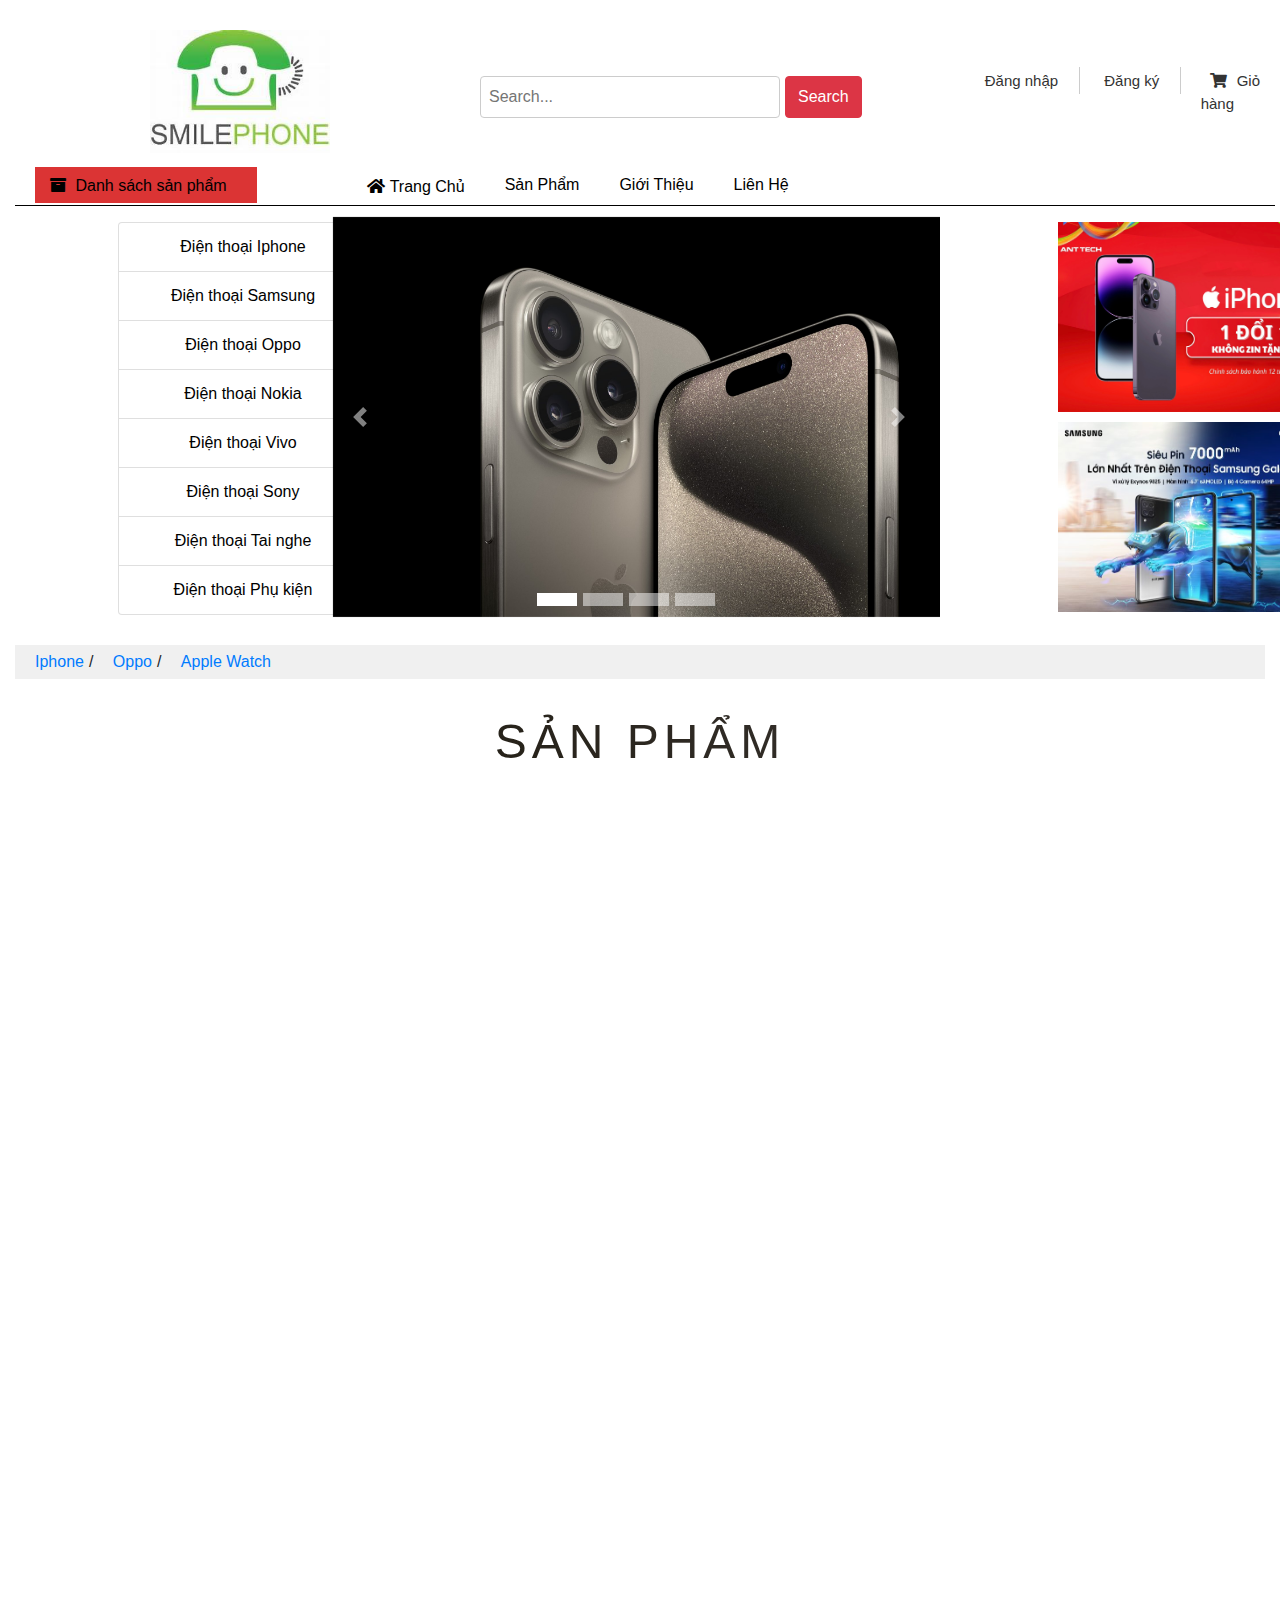
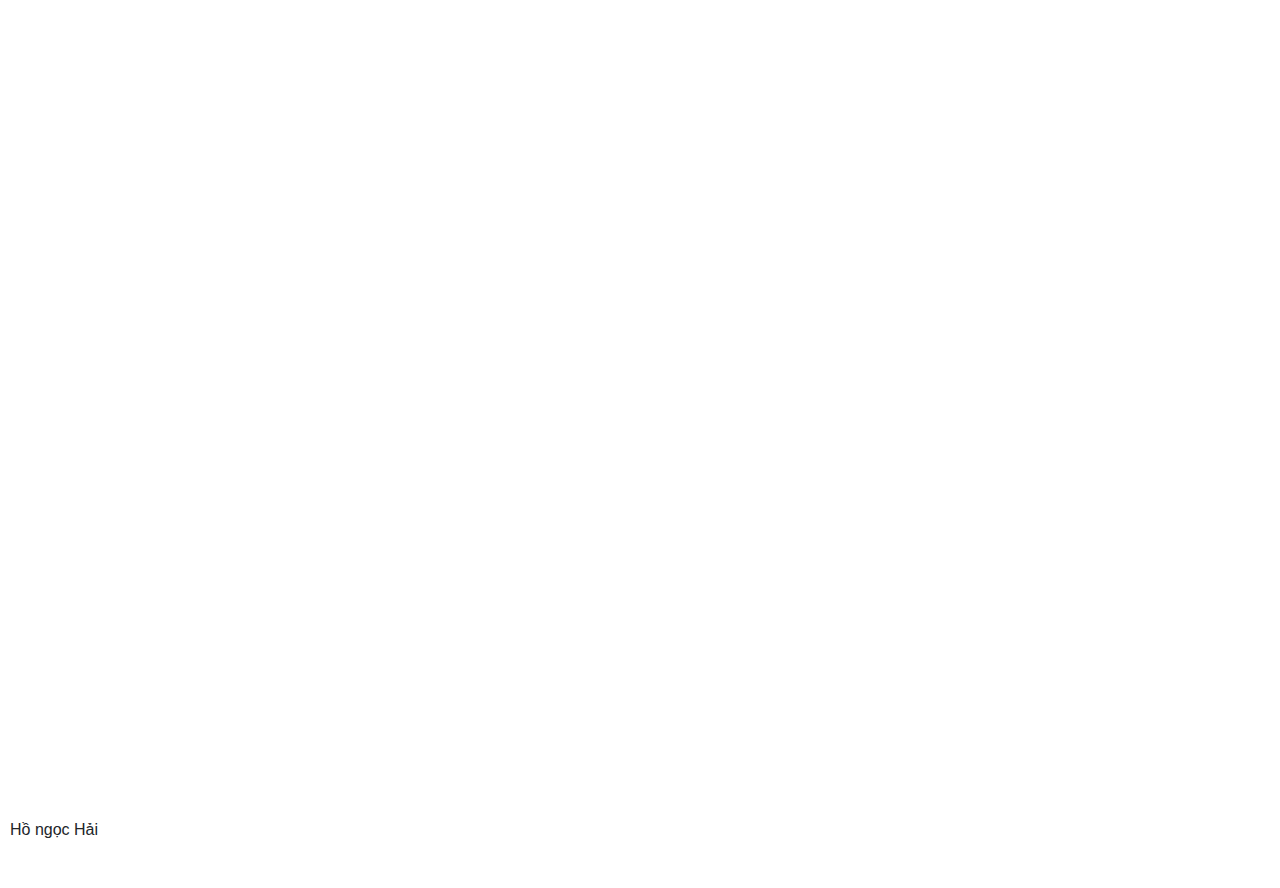
==== duan/index.html @ 73beff2e "duan" ====
<!DOCTYPE html>
<html lang="en">

<head>
    <meta charset="UTF-8" />
    <meta name="viewport" content="width=device-width, initial-scale=1.0" />
    <link rel="stylesheet" href="https://stackpath.bootstrapcdn.com/bootstrap/4.5.2/css/bootstrap.min.css" />
    <link rel="stylesheet" href="https://cdnjs.cloudflare.com/ajax/libs/font-awesome/5.15.4/css/all.min.css" />
    <link href="https://unpkg.com/aos@2.3.1/dist/aos.css" rel="stylesheet">
    <script src="https://stackpath.bootstrapcdn.com/bootstrap/4.5.2/js/bootstrap.min.js"></script>
    <title>Document</title>
    <link rel="stylesheet" href="css/style.css" />
    <script src="js/slider.js"></script>

</head>

<body>
    <div class="container-ner">
        <div class="header">
            <div class="logo"><img src="./img/logo.jpg" alt="" /></div>
            <div class="search-container">
                <input type="text" placeholder="Search..." />
                <button type="submit" class="btn btn-danger">Search</button>
            </div>

            <div class="taikhoan">
                <ul class="list-inline">
                    <li><a href="#">Đăng nhập</a></li>
                    <li><a href="#">Đăng ký</a></li>
                    <li><a href="#"><i class="fas fa-shopping-cart"></i> Giỏ hàng</a></li>
                </ul>
            </div>
        </div>

        <!-- MENU -->
        <nav>
            <div class="container">
                <div class="left-boxes">
                    <ul>
                        <li><a href="#"><i class="fas fa-archive"></i> Danh sách sản phẩm</a></li>
                    </ul>
                </div>

                <div class="right-boxes">
                    <ul>
                        <li><a href="index.php"><i class="fas fa-home"></i>Trang Chủ</a></li>
                        <li><a href="index.php?act=sanpham">Sản Phẩm</a></li>
                        <li><a href="index.php?act=gioithieu">Giới Thiệu</a></li>
                        <li><a href="index.php?act=lienhe">Liên Hệ</a></li>
                    </ul>
                </div>
            </div>
            <hr class="horizontal-line" />
        </nav>
        <div class="container-fluid">
            <div class="row controls">
                <div class="col-md-3 hnh">
                    <div class="danhmuc">
                        <ul class="list-group">
                            <li class="list-group-item"><a href="#">Điện thoại Iphone</a></li>
                            <li class="list-group-item"><a href="#">Điện thoại Samsung</a></li>
                            <li class="list-group-item"><a href="#">Điện thoại Oppo</a></li>
                            <li class="list-group-item"><a href="#">Điện thoại Nokia</a></li>
                            <li class="list-group-item"><a href="#">Điện thoại Vivo</a></li>
                            <li class="list-group-item"><a href="#">Điện thoại Sony</a></li>
                            <li class="list-group-item"><a href="#">Điện thoại Tai nghe</a></li>
                            <li class="list-group-item"><a href="#">Điện thoại Phụ kiện</a></li>
                        </ul>
                    </div>



                </div>

                <div class="col-md-8 hnh2">
                    <div class="top-content">
                        <!-- Carousel -->
                        <div id="demo" class="carousel slide" data-ride="carousel">

                            <!-- Indicators -->
                            <ul class="carousel-indicators">
                                <li data-target="#demo" data-slide-to="0" class="active"></li>
                                <li data-target="#demo" data-slide-to="1"></li>
                                <li data-target="#demo" data-slide-to="2"></li>
                                <li data-target="#demo" data-slide-to="3"></li>
                            </ul>

                            <!-- The slideshow -->
                            <div class="carousel-inner">
                                <div class="carousel-item active">
                                    <img src="./img/banner1.jpg" width="725px" height="410px">
                                </div>

                                <div class="carousel-item">
                                    <img src="./img/banner4.jpg" height="410px">
                                </div>

                                <div class="carousel-item">
                                    <img src="./img/banner2.jpg" height="410px" width="725px">
                                </div>
                                <div class="carousel-item">
                                    <img src="./img/banner3.jpg" height="410px" width="725px">
                                </div>
                            </div>

                            <!-- Left and right controls -->
                            <a class="carousel-control-prev" href="#demo" data-slide="prev">
                                <span class="carousel-control-prev-icon"></span>
                            </a>
                            <a class="carousel-control-next" href="#demo" data-slide="next">
                                <span class="carousel-control-next-icon"></span>
                            </a>
                        </div>
                        <!-- End carousel -->
                    </div>
                    <div class="only">
                        <img src="./img/bannerphai1.jpg" alt="">
                        <img src="./img/bannerphai2.jpg" alt="">
                    </div>

                </div>
            </div>
        </div>

        <div class="sanpham">
            <div class="thanhg">
                <a href="">Iphone</a>/
                <a href="">Oppo</a>/
                <a href="">Apple Watch</a>
            </div><br>
            <div style="text-align: center;">
                <h3 class="styled-text">Sản Phẩm</h3>
            </div>
            <div class="row sp">
                <div class="boxsp" data-aos="fade-up" data-aos-duration="2000">
                    <a href=""><img src="./img/ip14 promax.jpg" alt="Điện thoại 3"></a>
                    <div class="name"><a href="#">Apple Watch seri3</a></div>
                    <p>$5900</p>

                </div>
                <div class="boxsp" data-aos="fade-up" data-aos-duration="2000">
                    <a href=""><img src="./img/ip14 promax.jpg" alt="Điện thoại 3"></a>
                    <div class="name"><a href="#">Apple Watch seri3</a></div>
                    <p>$5900</p>

                </div>
                <div class="boxsp" data-aos="fade-up" data-aos-duration="2000">
                    <a href=""><img src="./img/ip14 promax.jpg" alt="Điện thoại 3"></a>
                    <div class="name"><a href="#">Apple Watch seri3</a></div>
                    <p>$5900</p>

                </div>
                <div class="boxsp" data-aos="fade-up" data-aos-duration="2000">
                    <a href=""><img src="./img/ip14 promax.jpg" alt="Điện thoại 3"></a>
                    <div class="name"><a href="#">Apple Watch seri3</a></div>
                    <p>$5900</p>

                </div>
                <div class="boxsp" data-aos="fade-up" data-aos-duration="2000">
                    <a href=""><img src="./img/ip14 promax.jpg" alt="Điện thoại 3"></a>
                    <div class="name"><a href="#">Apple Watch seri3</a></div>
                    <p>$5900</p>

                </div>

            </div>

            <div class="row sp">
                <div class="boxsp" data-aos="fade-up" data-aos-duration="2000">
                    <a href=""><img src="./img/ip14 promax.jpg" alt="Điện thoại 3"></a>
                    <div class="name"><a href="#">Apple Watch seri3</a></div>
                    <p>$5900</p>

                </div>
                <div class="boxsp" data-aos="fade-up" data-aos-duration="2000">
                    <a href=""><img src="./img/ip14 promax.jpg" alt="Điện thoại 3"></a>
                    <div class="name"><a href="#">Apple Watch seri3</a></div>
                    <p>$5900</p>

                </div>
                <div class="boxsp" data-aos="fade-up" data-aos-duration="2000">
                    <a href=""><img src="./img/ip14 promax.jpg" alt="Điện thoại 3"></a>
                    <div class="name"><a href="#">Apple Watch seri3</a></div>
                    <p>$5900</p>

                </div>
                <div class="boxsp" data-aos="fade-up" data-aos-duration="2000">
                    <a href=""><img src="./img/ip14 promax.jpg" alt="Điện thoại 3"></a>
                    <div class="name"><a href="#">Apple Watch seri3</a></div>
                    <p>$5900</p>

                </div>
                <div class="boxsp" data-aos="fade-up" data-aos-duration="2000">
                    <a href=""><img src="./img/ip14 promax.jpg" alt="Điện thoại 3"></a>
                    <div class="name"><a href="#">Apple Watch seri3</a></div>
                    <p>$5900</p>

                </div>

            </div>
        </div>
    </div>
    </div>
    </div>
    <div class="footer">
        Hồ ngọc Hải
    </div>
</body>
<script src="https://code.jquery.com/jquery-3.5.1.min.js"></script>
<script src="https://cdn.jsdelivr.net/npm/@popperjs/core@2.9.1/dist/umd/popper.min.js"></script>
<script src="https://stackpath.bootstrapcdn.com/bootstrap/4.5.2/js/bootstrap.min.js"></script>
<script src="https://unpkg.com/aos@2.3.1/dist/aos.js"></script>
<script>
    AOS.init();

    AOS.init();
</script>


</script>

</html>
---- duan/css/style.css ----
* {
    padding: 5px;
}

.header {
    display: flex;
    align-items: center;
    margin-left: 120px;
}

.logo {
    display: flex;
    align-items: center;
}

.logo img {
    padding: 10px;
    margin-right: 30px;
    width: 200px;
    /* Để tạo khoảng cách giữa ảnh và input */
}

body {
    font-family: Arial, sans-serif;
    margin: 0;
    padding: 0;
}

.search-container {
    display: flex;
    justify-content: center;
    margin-top: 10px;
    margin-left: 100px;
}

input[type="text"] {
    padding: 8px;
    border: 1px solid #ccc;
    border-radius: 4px;
    width: 300px;
    margin-right: 5px;
}

button {
    padding: 8px 20px;
    border: 1px solid #ccc;
    border-radius: 4px;
    background-color: #f0f0f0;
    color: #333;
    cursor: pointer;
}


/* Thiết kế cho menu tài khoản */

.taikhoan {
    text-align: right;
    /* Canh phải */
    margin-left: 100px;
}

.taikhoan ul {
    list-style: none;
    /* Ẩn dấu đầu dòng */
    padding: 0;
    margin: 0;
    font-size: 15px;
}

.taikhoan ul li {
    display: inline;
    margin-right: 0px;
    /* Khoảng cách giữa mỗi mục */
    border-right: 1px solid #ccc;
    /* Đường gạch ngăn */
    padding-right: 20px;
    /* Khoảng cách giữa chữ và đường gạch ngăn */
}

.taikhoan ul li:last-child {
    border-right: none;
    margin-right: 5px;
    /* Loại bỏ đường gạch ngăn ở mục cuối cùng */
}

.taikhoan ul li :hover {
    color: red;
}

.taikhoan ul li {
    display: inline;
    /* Hiển thị trên cùng một hàng */
    margin: 7px;
    /* Khoảng cách giữa các mục */
}

.taikhoan ul li a {
    text-decoration: none;
    /* Loại bỏ gạch chân mặc định trên liên kết */
    color: #333;
    /* Màu chữ */
    padding: 1px;
    /* Kích thước và khoảng cách trong mục */
}

.container {
    display: flex;
}

.left-boxes,
.right-boxes {
    display: flex;
    flex-direction: column;
    margin-top: -20px;
}

.left-boxes {
    margin-left: -70px;
}

.box {
    width: 50px;
    height: 50px;
    background-color: #3498db;
    margin: 5px;
}

.right-boxes ul {
    display: flex;
    /* Sử dụng Flexbox để xếp các mục danh sách theo hàng ngang */
    list-style: none;
    /* Ẩn dấu đầu dòng (bullet) của danh sách */
    padding: 0;
    margin-left: 70px;
}

.right-boxes ul :hover {
    color: red;
    font-size: 15px;
}

.right-boxes li {
    margin-right: 20px;
    /* Khoảng cách giữa các mục danh sách */
}

.right-boxes a {
    text-decoration: none;
    /* Ẩn gạch chân (underline) của liên kết */
    color: #000;
    /* Màu chữ đen */
}

.left-boxes {
    padding: 20px;
}

.left-boxes ul {
    list-style: none;
    padding: 0;
    margin: 0;
    display: flex;
    margin-top: -16px;
    background-color: rgb(219, 52, 52);
}

.left-boxes li {
    margin-right: 20px;
}

.horizontal-line {
    border-top: 1px solid #000;
    width: 100%;
    margin-top: -25px;
}

.left-boxes a {
    text-decoration: none;
    color: #000;
}

.list-group-item {
    width: 250px;
    margin-left: -16px;
}

.list-group-item a {
    text-decoration: none;
    color: #000;
}

.list-group-item a:hover {
    color: red;
}

.list-group {
    margin-left: 34px;
    text-align: center;
}

.list-group:hover {
    color: red;
}

.controls {
    margin-top: -40px;
}

.top-content {
    margin-left: 0px;
    width: 80%;
    margin-top: -20px;
}

.carousel-inner .carousel-inner img {
    width: 100%;
    height: auto;
    transform: perspective(1.1);
}

.row.sp {
    display: flex;
    margin: 10px;
    margin-left: 60px;
}

.boxsp {
    background-color: #fff;
    box-shadow: 3px 3px 6px rgb(171, 171, 171);
    border-radius: 5px;
    overflow: hidden;
    transition: transform 0.3s, box-shadow 0.3s;
    margin-left: 20px;
    border: 1px rgb(205, 205, 205) solid;
    width: 240px;
    position: relative;
}

.boxsp img {
    width: 220px;
    height: auto;
    display: block;
    transition: transform 0.5s;
    transform: scale(1);
    margin: auto;
}

.boxsp:hover img {
    transform: scale(1.1);
}


/* Đặt thuộc tính khi di chuột qua */

.boxsp p,
.boxsp a {
    text-align: center;
}

.name {
    text-align: center;
}

.name a {
    color: red;
}

.name a :hover {
    color: rgb(93, 5, 5);
}

.thanhg {
    width: 100%;
    background-color: #f0f0f0;
    justify-content: space-between;
}

.thanhg a {
    margin-left: 10px;
}

.only {
    margin-left: 740px;
    margin-top: -430px;
}

.only img {
    height: 200px;
    width: 280px;
}

.styled-text {
    font-family: 'Arial', sans-serif;
    /* Thay đổi font chữ */
    font-size: 3em;
    /* Kích thước chữ to hơn */
    color: #100908;
    /* Màu đỏ đậm */
    text-transform: uppercase;
    /* Chuyển đổi chữ thành in hoa */
    letter-spacing: 5px;
    /* Khoảng cách giữa các chữ cái */
    background-image: linear-gradient(45deg, #151103, #423d3d);
    /* Nền gradient màu vàng nhạt */
    -webkit-background-clip: text;
    /* Hiển thị gradient nền trong vùng chữ */
    color: transparent;
    /* Ẩn chữ ban đầu */
    animation: glowing 3s linear infinite;
    /* Tạo hiệu ứng nhấp nháy */
}

.hnh {
    margin-left: 65px;
}

.hnh2 {
    margin-left: -100px;
}
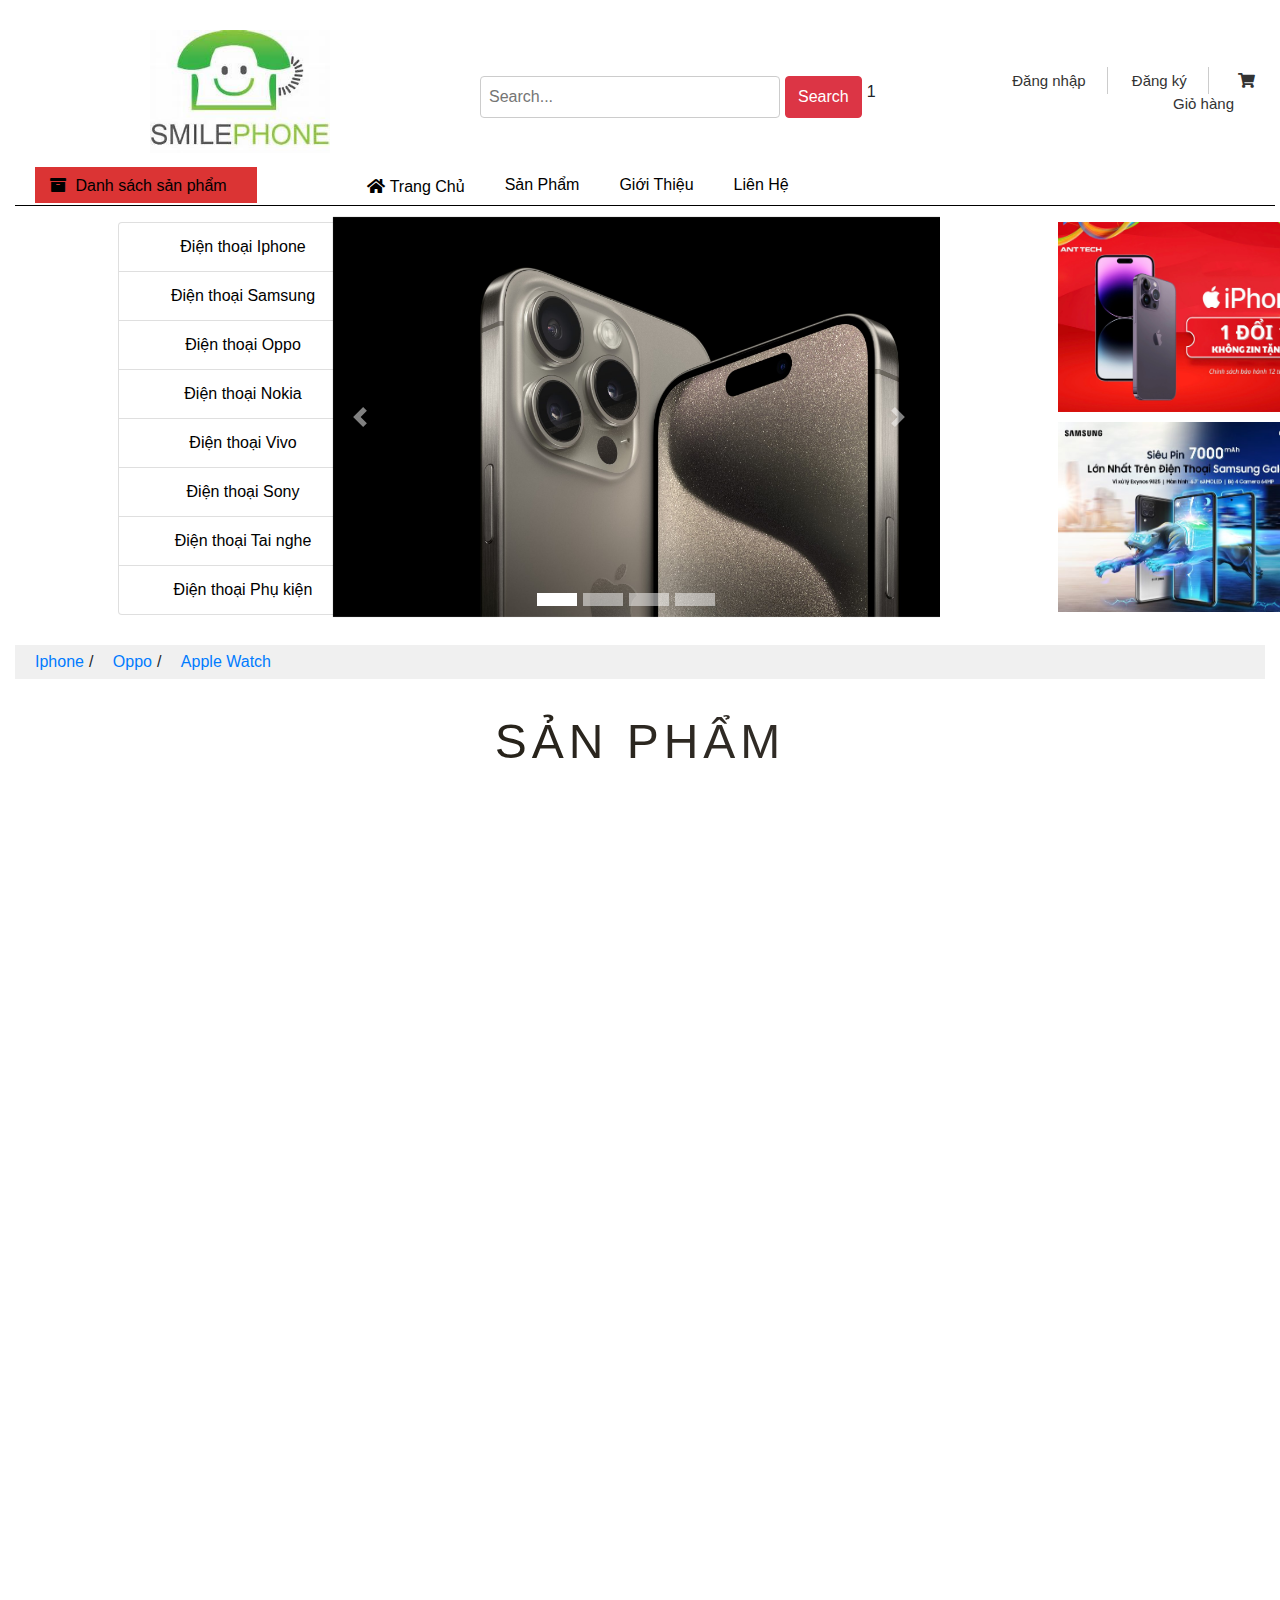
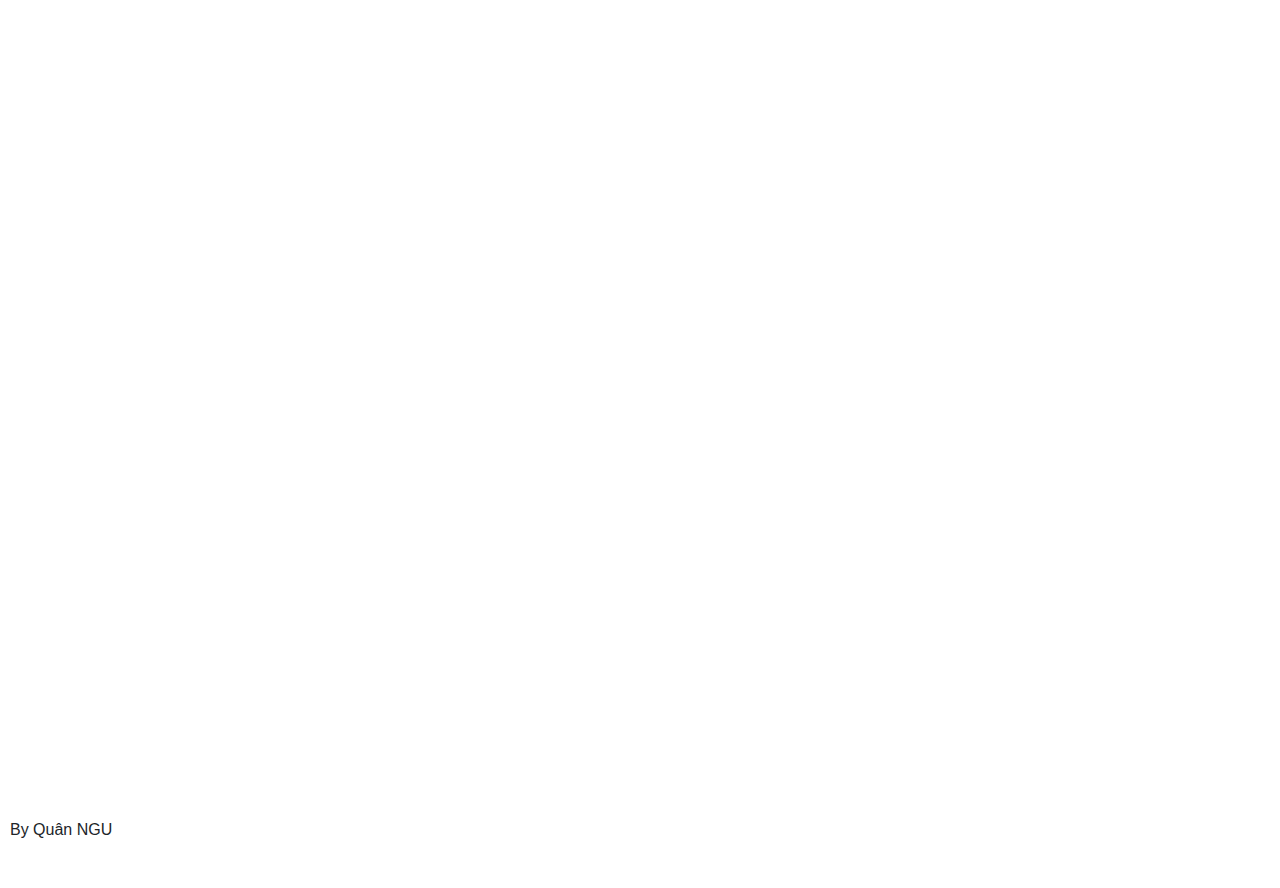
==== commit 3f78ef75: "1" ====
--- a/duan/index.html
+++ b/duan/index.html
@@ -22,6 +22,7 @@
                 <input type="text" placeholder="Search..." />
                 <button type="submit" class="btn btn-danger">Search</button>
             </div>
+            1
 
             <div class="taikhoan">
                 <ul class="list-inline">
@@ -203,7 +204,7 @@
     </div>
     </div>
     <div class="footer">
-        Hồ ngọc Hải
+        By Quân NGU
     </div>
 </body>
 <script src="https://code.jquery.com/jquery-3.5.1.min.js"></script>
--- a/duan/css/style.css
+++ b/duan/css/style.css
@@ -316,4 +316,4 @@
 
 .hnh2 {
     margin-left: -100px;
-}+}
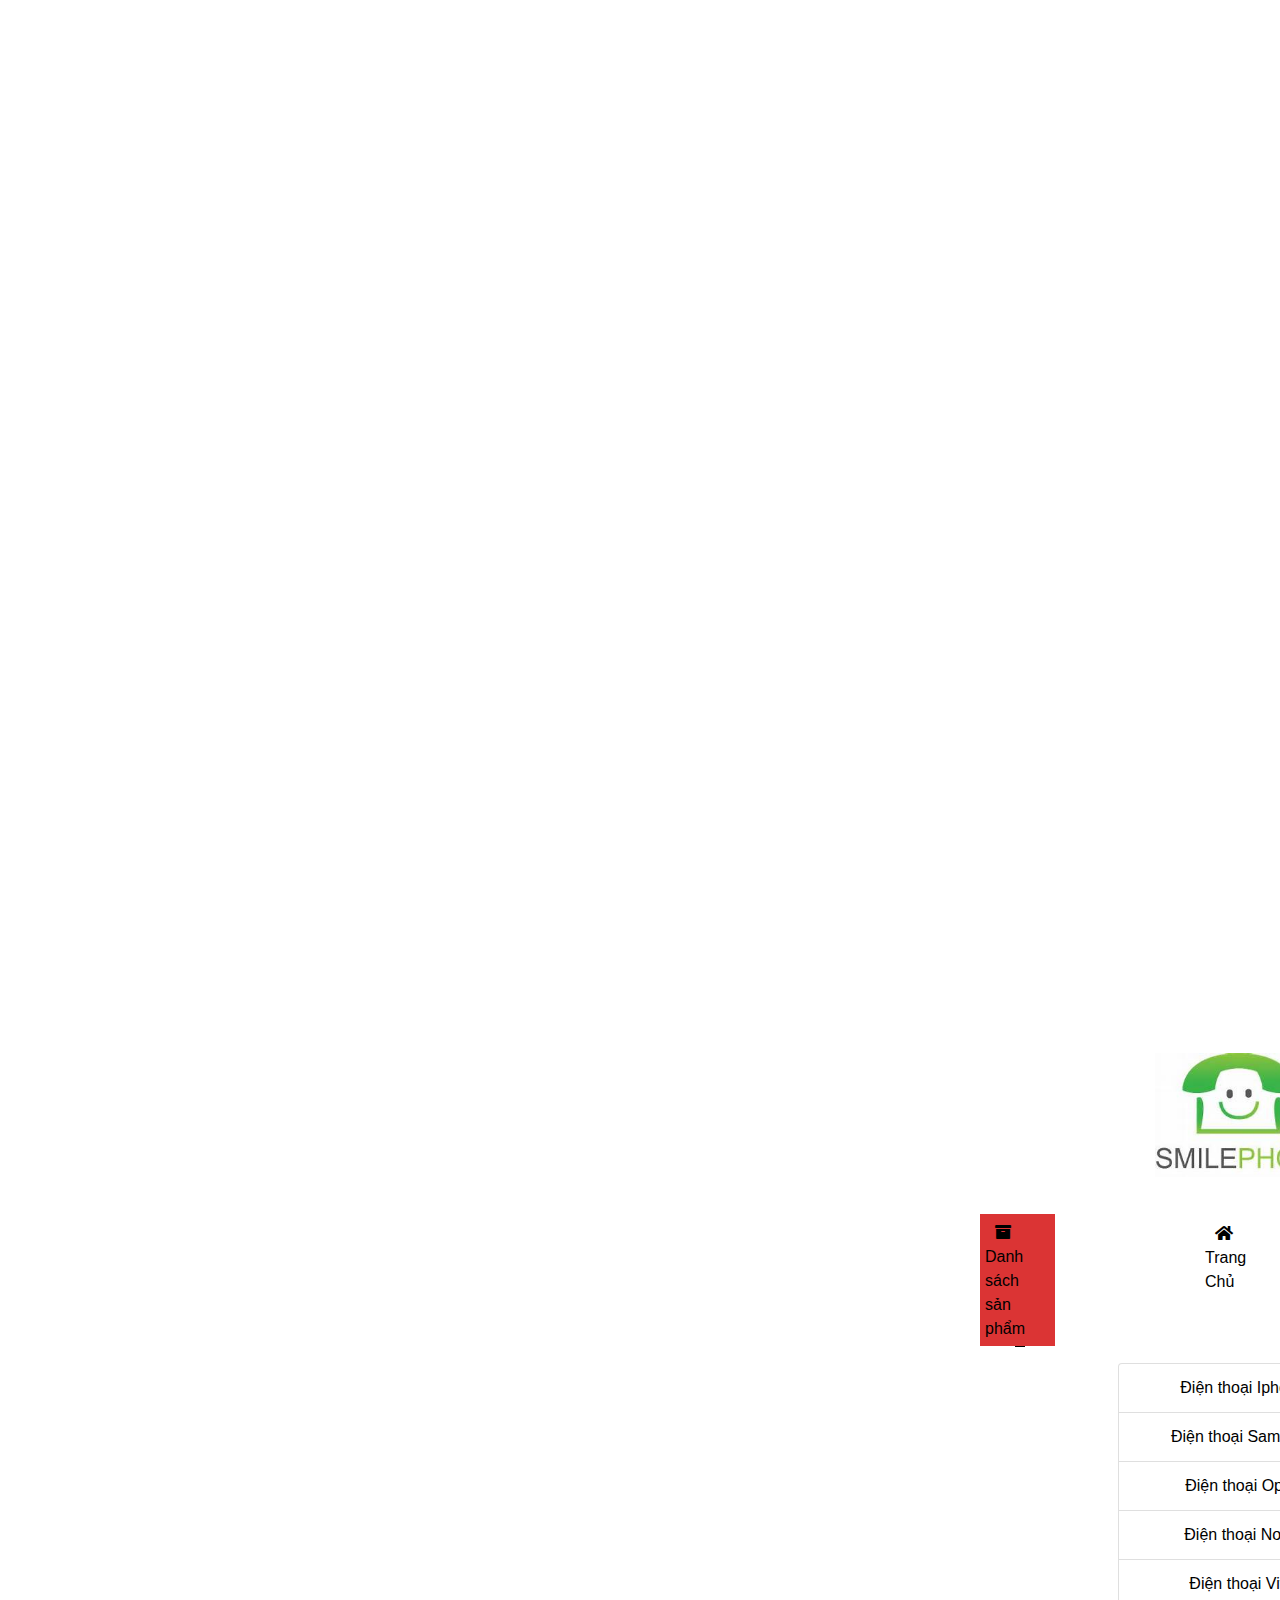
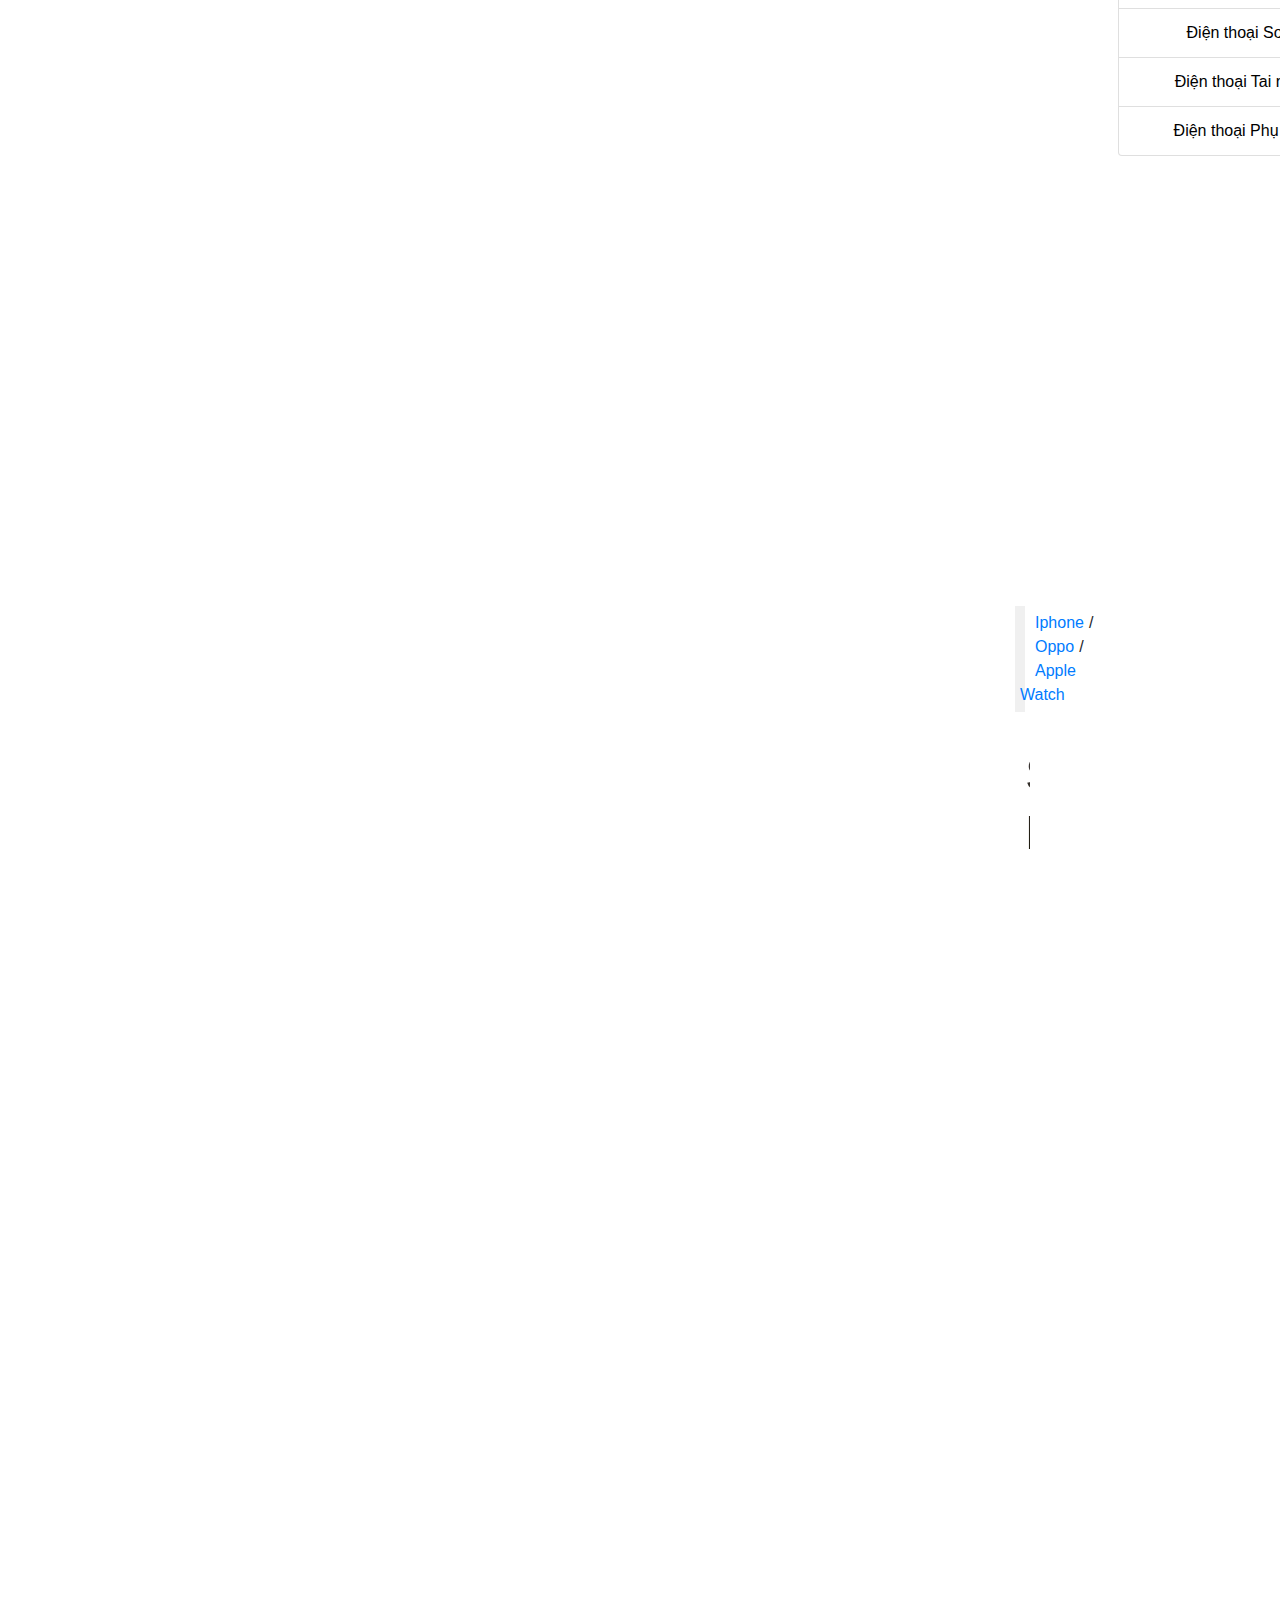
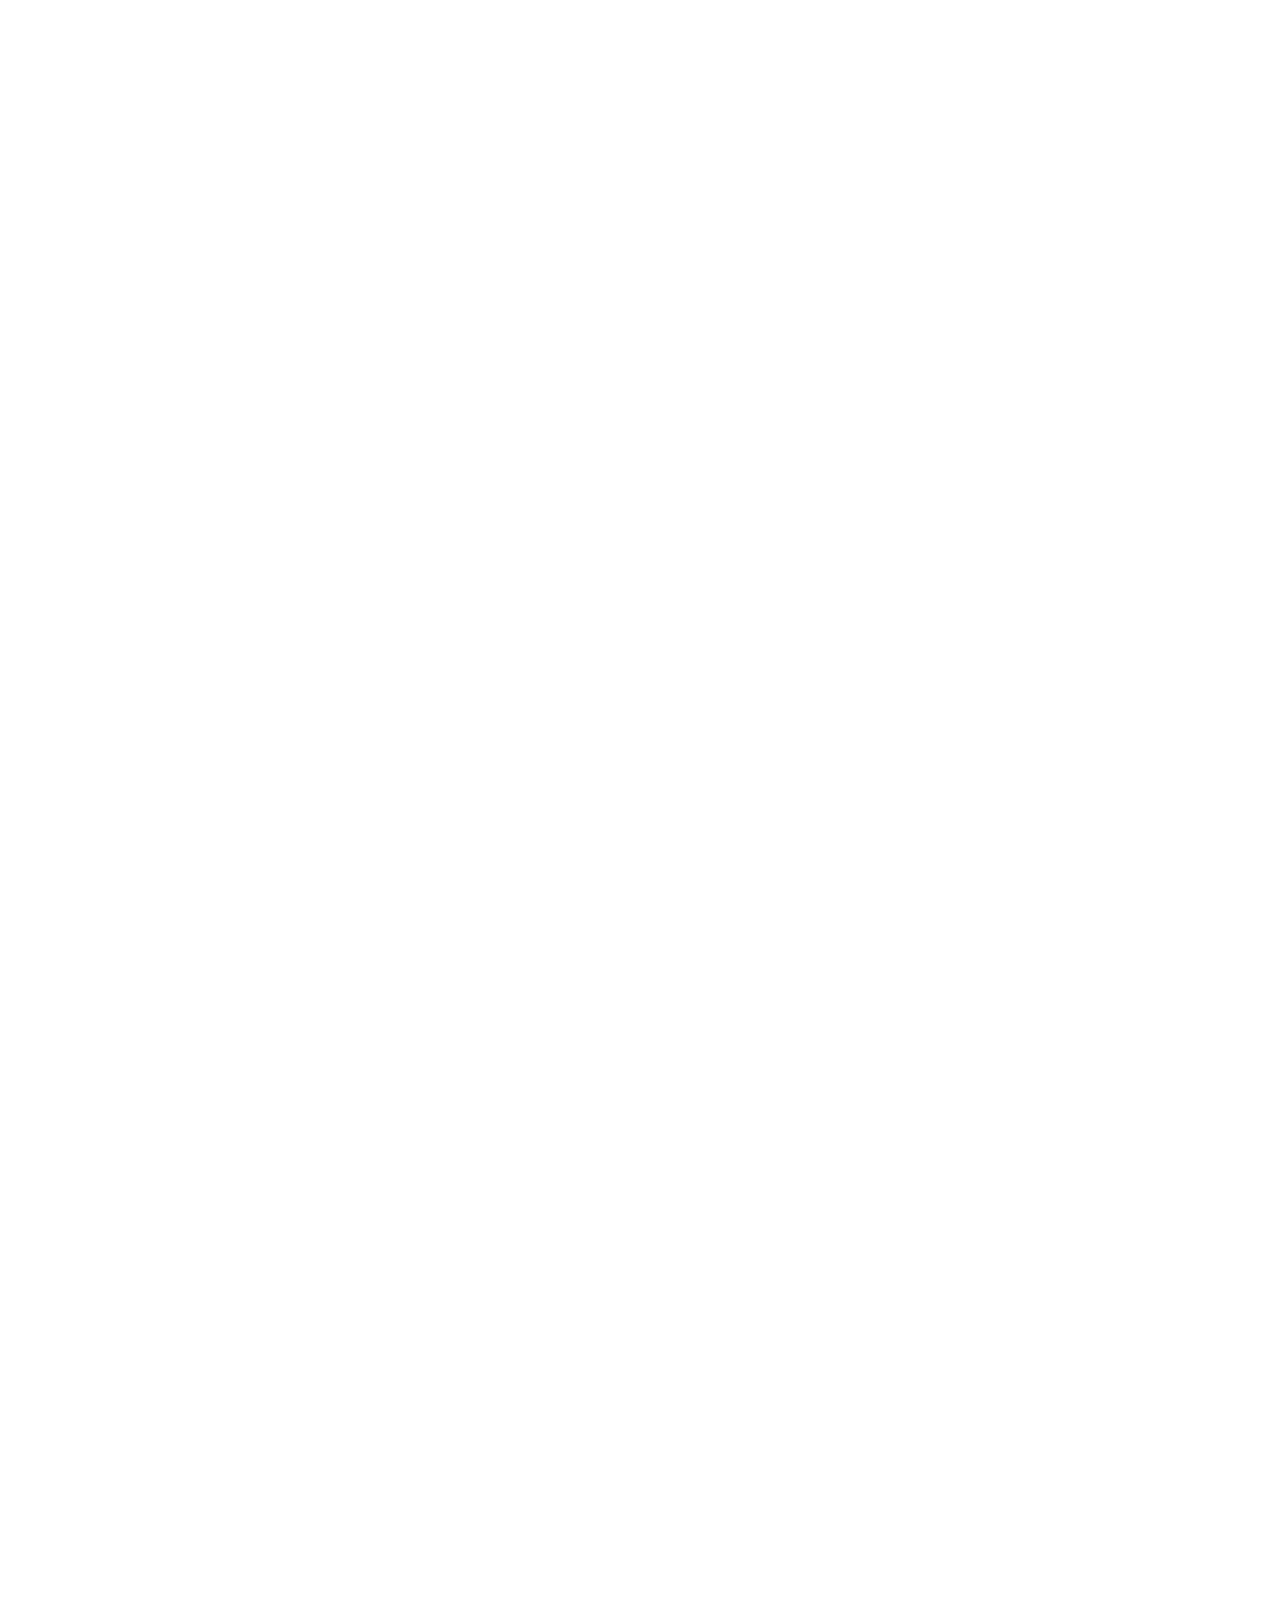
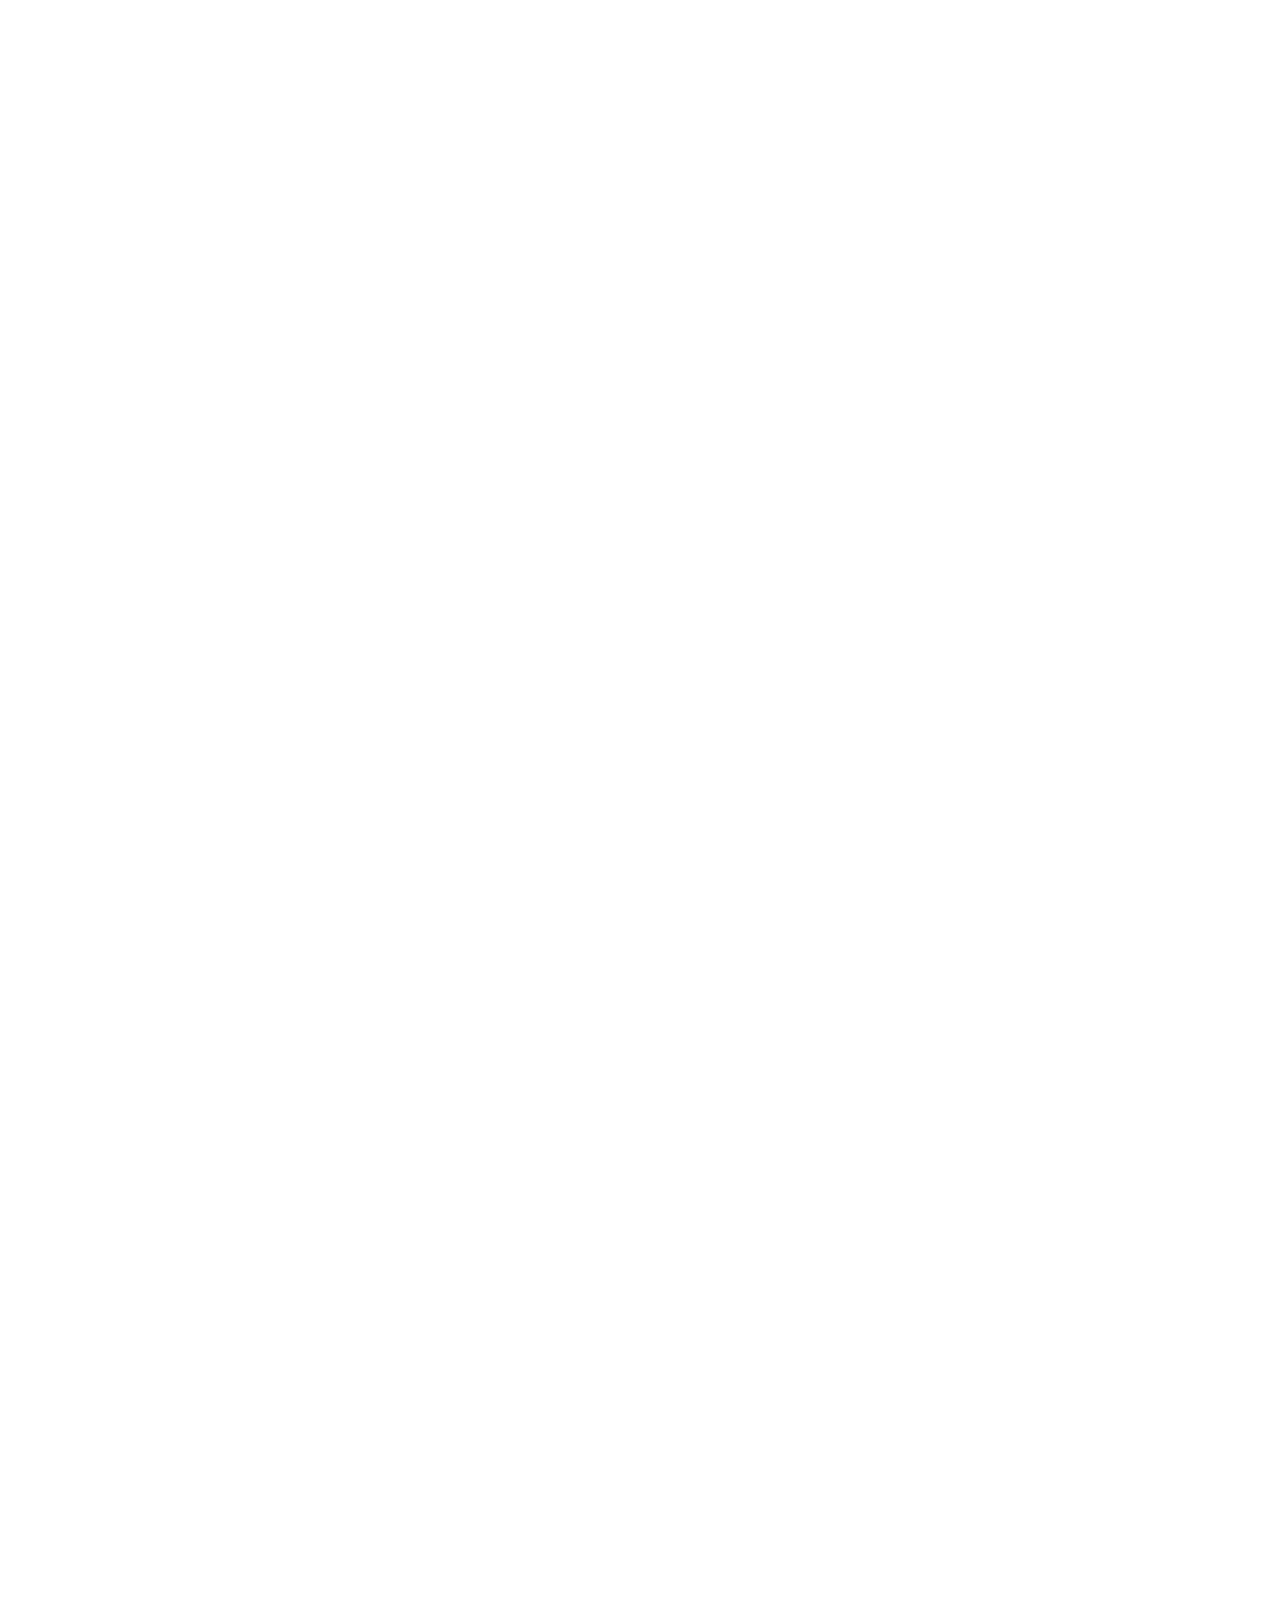
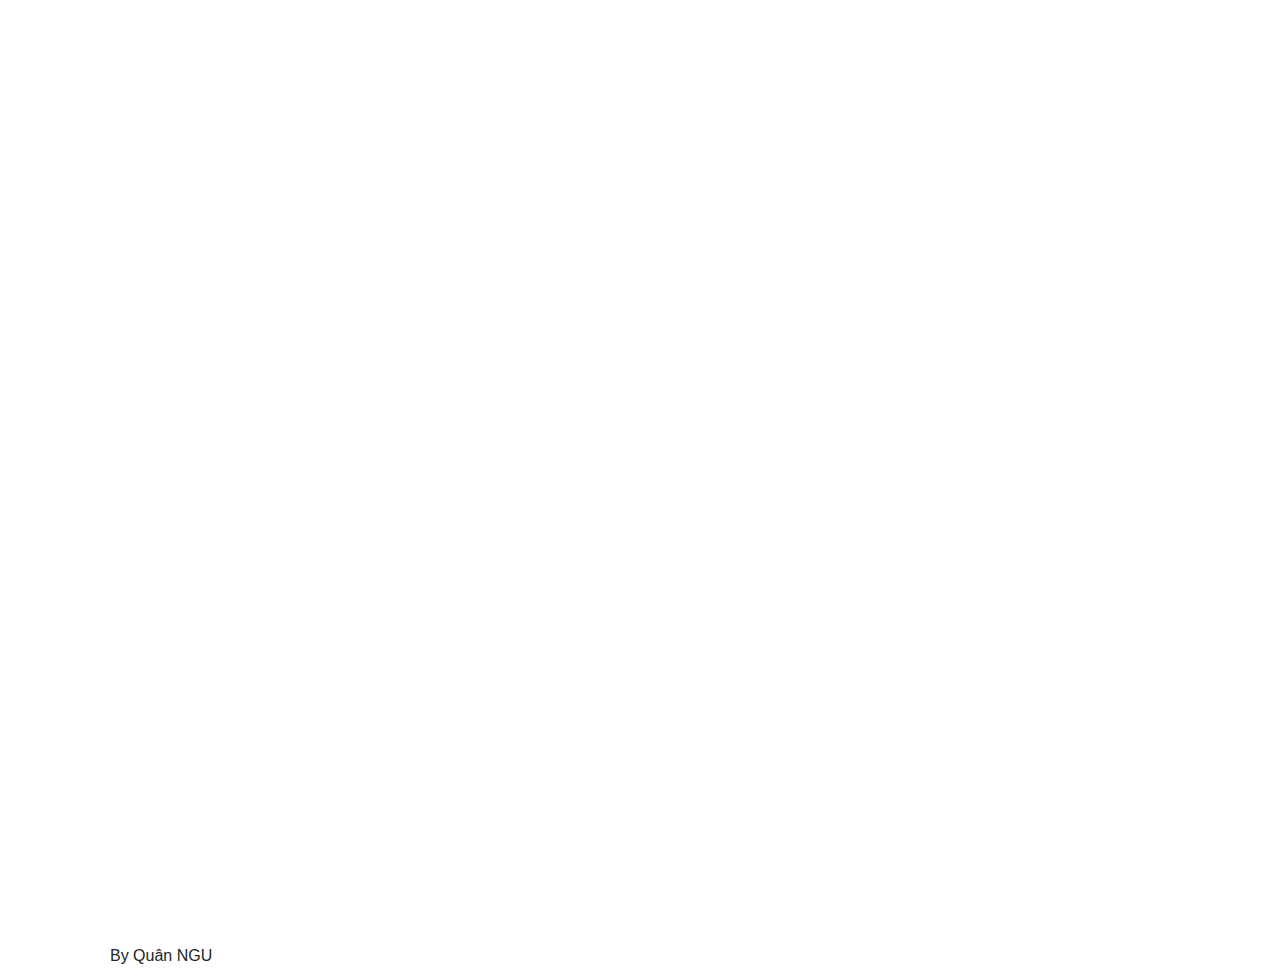
==== commit fd3f3b6e: "chitietsp" ====
--- a/duan/index.html
+++ b/duan/index.html
@@ -15,23 +15,25 @@
 </head>
 
 <body>
-    <div class="container-ner">
-        <div class="header">
-            <div class="logo"><img src="./img/logo.jpg" alt="" /></div>
-            <div class="search-container">
-                <input type="text" placeholder="Search..." />
-                <button type="submit" class="btn btn-danger">Search</button>
-            </div>
-            1
-
-            <div class="taikhoan">
-                <ul class="list-inline">
-                    <li><a href="#">Đăng nhập</a></li>
-                    <li><a href="#">Đăng ký</a></li>
-                    <li><a href="#"><i class="fas fa-shopping-cart"></i> Giỏ hàng</a></li>
-                </ul>
-            </div>
-        </div>
+    <div style="margin: 1000px;">
+        <div class="container-ner" style="margin-right: 100px;"> 
+            <div class="header">
+                <div class="logo"><img src="./img/logo.jpg" alt="" /></div>
+                <div class="search-container">
+                    <input type="text" placeholder="Search..." />
+                    <button type="submit" class="btn btn-danger">Search</button>
+                </div>
+                1
+    
+                <div class="taikhoan">
+                    <ul class="list-inline">
+                        <li><a href="#">Đăng nhập</a></li>
+                        <li><a href="#">Đăng ký</a></li>
+                        <li><a href="cart.html"><i class="fas fa-shopping-cart"></i> Giỏ hàng</a></li>
+                    </ul>
+                </div>
+            </div>
+    </div>
 
         <!-- MENU -->
         <nav>
--- a/duan/css/style.css
+++ b/duan/css/style.css
@@ -56,7 +56,8 @@
 .taikhoan {
     text-align: right;
     /* Canh phải */
-    margin-left: 100px;
+    margin-left: 60px;
+    margin-top: 20px;
 }
 
 .taikhoan ul {
@@ -103,8 +104,84 @@
     /* Kích thước và khoảng cách trong mục */
 }
 
+
+/* dangnhap */
+
+.icontext {
+    display: flex;
+    margin-left: 80px;
+}
+
+.icontext .text {
+    display: flex;
+    margin-left: 50px;
+    margin-top: -50px;
+}
+
+.dropdown {
+    position: relative;
+    display: inline-block;
+    margin-top: 5px;
+}
+
+.dropdown-select {
+    cursor: pointer;
+    display: flex;
+    align-items: center;
+}
+
+.dropdown-list {
+    position: absolute;
+    display: none;
+    margin: 0;
+    padding: 0;
+    list-style: none;
+    box-shadow: 0 4px 8px rgba(0, 0, 0, 0.1);
+    border: 1px solid #ccc;
+    border-radius: 4px;
+    overflow: hidden;
+    z-index: 1;
+    background-color: #ffffff;
+    color: #151103;
+}
+
+.dropdown-list li {
+    padding: 10px;
+    cursor: pointer;
+}
+
+.dropdown-list :hover {
+    background-color: #bf2828;
+    color: #ffffff;
+}
+
+
+/* Hiển thị danh sách khi hover hoặc focus */
+
+.dropdown:hover .dropdown-list {
+    display: block;
+}
+
+.footer {
+    margin-left: 100px;
+}
+
+.footer h5 {
+    color: black;
+}
+
+.footer a {
+    color: black;
+    font-size: 13px;
+}
+
 .container {
     display: flex;
+}
+
+.text>a :hover {
+    text-decoration: none;
+    color: #bf2828;
 }
 
 .left-boxes,
@@ -131,7 +208,7 @@
     list-style: none;
     /* Ẩn dấu đầu dòng (bullet) của danh sách */
     padding: 0;
-    margin-left: 70px;
+    margin-left: 120px;
 }
 
 .right-boxes ul :hover {
@@ -234,11 +311,13 @@
     border: 1px rgb(205, 205, 205) solid;
     width: 240px;
     position: relative;
+    height: 380px;
+    max-height: fit-content;
 }
 
 .boxsp img {
-    width: 220px;
-    height: auto;
+    width: 190px;
+    height: 200px;
     display: block;
     transition: transform 0.5s;
     transform: scale(1);
@@ -249,6 +328,23 @@
     transform: scale(1.1);
 }
 
+.boxsp input[type="button"] {
+    position: absolute;
+    border-radius: 30px;
+    height: 30px;
+    font-size: small;
+    background-color: #ffffff;
+    color: rgb(0, 136, 255);
+    margin-left: 72px;
+    margin-top: -35px;
+    border: 1px rgb(0, 136, 255) solid;
+}
+
+.boxsp input[type="button"]:hover {
+    color: #ffffff;
+    background-color: rgb(74, 163, 240);
+}
+
 
 /* Đặt thuộc tính khi di chuột qua */
 
@@ -263,10 +359,12 @@
 
 .name a {
     color: red;
+    font-size: medium;
 }
 
 .name a :hover {
     color: rgb(93, 5, 5);
+    text-decoration: none;
 }
 
 .thanhg {
@@ -317,3 +415,164 @@
 .hnh2 {
     margin-left: -100px;
 }
+
+td {
+    vertical-align: middle;
+}
+
+
+/*giỏ hàng*/
+
+@media screen and (max-width: 600px) {
+    table#cart tbody td .form-control {
+        width: 20%;
+        display: inline !important;
+    }
+    .actions .btn {
+        width: 36%;
+        margin: 1.5em 0;
+    }
+    .actions .btn-info {
+        float: left;
+    }
+    .actions .btn-danger {
+        float: right;
+    }
+    table#cart thead {
+        display: none;
+    }
+    table#cart tbody td {
+        display: block;
+        padding: .6rem;
+        min-width: 320px;
+    }
+    table#cart tbody tr td:first-child {
+        background: #333;
+        color: #fff;
+    }
+    table#cart tbody td:before {
+        content: attr(data-th);
+        font-weight: bold;
+        display: inline-block;
+        width: 8rem;
+    }
+    table#cart tfoot td {
+        display: block;
+    }
+    table#cart tfoot td .btn {
+        display: block;
+    }
+}
+
+
+/* footer-footer */
+
+.footer-footer {
+    margin-left: 80px;
+}
+
+.dcv img {
+    width: 100px;
+    border-radius: 40px;
+}
+
+.dcv {
+    display: flex;
+}
+
+.thongtin {
+    margin-top: 10px;
+}
+
+
+/*top 10*/
+
+.phone-list-container {
+    padding: 0;
+    border: 1px rgb(206, 206, 206) solid;
+    height: 450px;
+    margin-top: 50px;
+    border-radius: 5px;
+}
+
+.phone-list-title {
+    background-color: #3498db;
+    width: 100%;
+    color: #ffffff;
+    text-align: center;
+    border-top-left-radius: 5px;
+    border-top-right-radius: 5px;
+}
+
+.phone-list-wrapper {
+    position: relative;
+    overflow: hidden;
+}
+
+.phone-list {
+    display: flex;
+    align-items: center;
+    height: 350px;
+    transform: translateX(0);
+    transition: all 1s ease-in-out;
+}
+
+.phone-list-item {
+    margin-right: 10px;
+    position: relative;
+    background-color: #fff;
+    box-shadow: 3px 3px 6px rgb(171, 171, 171);
+    border-radius: 5px;
+    margin-left: 10px;
+    border: 1px rgb(205, 205, 205) solid;
+    width: 300px;
+    height: 350px;
+}
+
+.phone-list-item img {
+    display: grid;
+    transition: transform 0.5s;
+    transform: scale(1);
+    margin: auto;
+    margin-top: -15px;
+}
+
+.phone-list-item:hover img {
+    transform: scale(1.1);
+}
+
+.phone-list-item p {
+    text-align: center;
+    margin-top: -5px;
+}
+
+.phone-list-item .name {
+    margin-top: -10px;
+}
+
+.phone-list-item input[type="button"] {
+    position: absolute;
+    border-radius: 30px;
+    height: 30px;
+    font-size: small;
+    background-color: #ffffff;
+    color: rgb(0, 136, 255);
+    margin-left: 63px;
+    margin-top: -15px;
+    border: 1px rgb(0, 136, 255) solid;
+}
+
+.phone-list-item input[type="button"]:hover {
+    color: #ffffff;
+    background-color: rgb(74, 163, 240);
+}
+
+.arrow {
+    font-size: 70px;
+    position: absolute;
+    top: 90px;
+    right: 0;
+    color: lightgray;
+    opacity: 0.5;
+    cursor: pointer;
+}